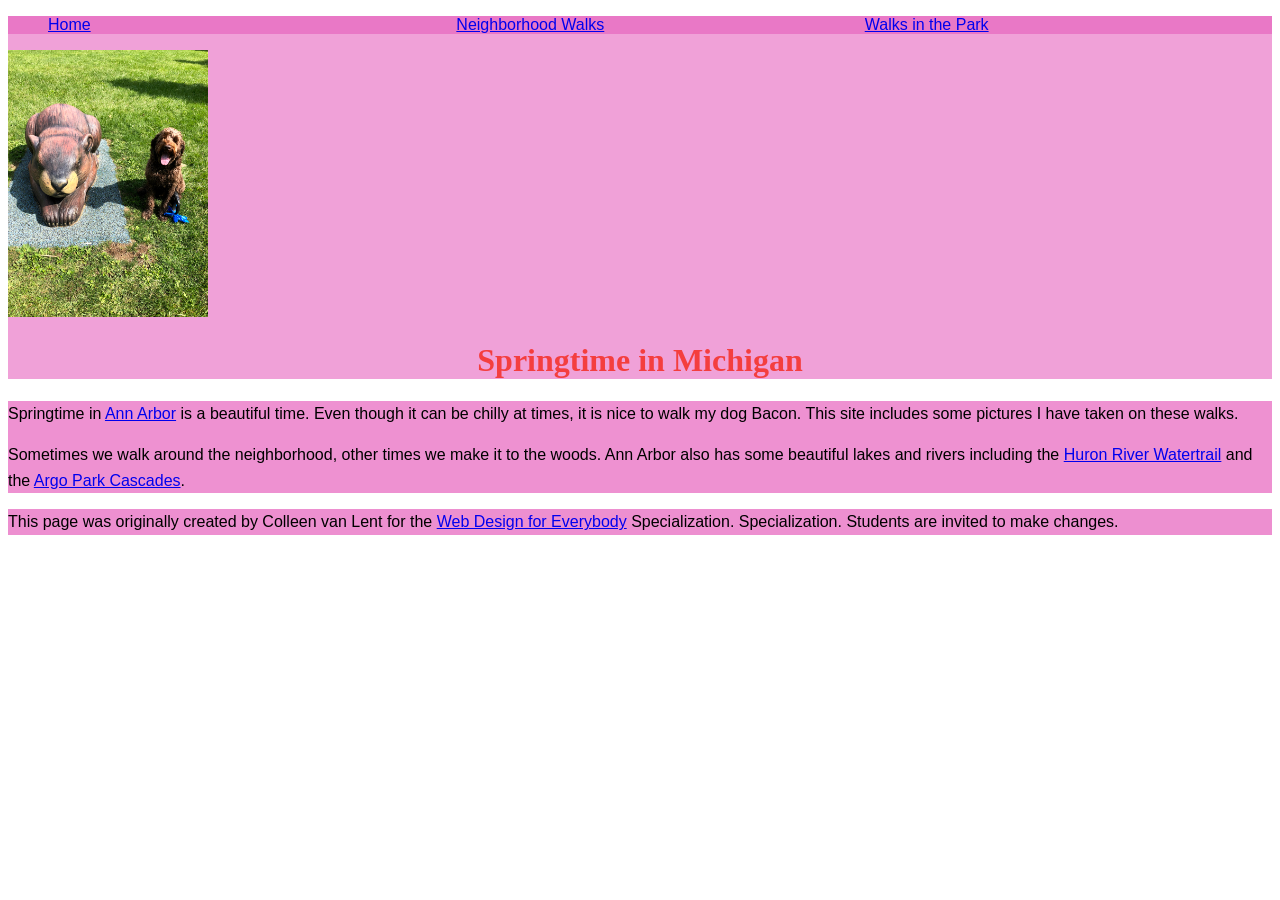
==== index.html @ 4ee2be5d "Complete CSS3 Homework One" ====
<!DOCTYPE html>
<html lang="en">

<head>
  <meta charset="utf-8">
  <meta name="viewport" content="width=device-width">
  <title>Springtime In Michigan</title>
  <!-- You will need to link to the CSS file -->
  <link rel="stylesheet" href="css/style.css">
</head>

<body>
  <header>
    <nav>
      <ul>
        <li><a href="index.html">Home</a></li>
        <li><a href="neighborhood.html">Neighborhood Walks</a></li>
        <li><a href="parks.html">Walks in the Park</a></li>
      </ul>
    </nav>
    <img src="images/BaconGallupPark.jpg" width="200" alt="Brown Labradoodle sitting next to a statue.">
    <h1>Springtime in Michigan</h1>
  </header>
  <main>
    <p>Springtime in <a href="https://www.michigan.org/city/ann-arbor">Ann Arbor</a> is a beautiful time. Even though
      it can be chilly at times, it is nice to walk my dog Bacon. This site includes some pictures I have taken on
      these walks. </p>

    <p>Sometimes we walk around the neighborhood, other times we make it to the woods. Ann Arbor also has some
      beautiful lakes and rivers including the <a
        href="https://www.annarbor.org/things-to-do/recreation-outdoors/huron-river/">Huron River Watertrail</a> and
      the <a href="https://www.a2gov.org/departments/Parks-Recreation/parks-places/argo/pages/default.aspx">Argo Park
        Cascades</a>.</p>

  </main>
  <footer>
    <p>This page was originally created by Colleen van Lent for the <a
        href="https://www.coursera.org/specializations/web-design"> Web Design for Everybody</a> Specialization.
      Specialization. Students are invited to make changes.</p>
  </footer>

</body>

</html>
---- css/style.css ----
body {
    font-family: Verdana, Arial, sans-serif;
    font-size: 100%;
}

header {
    background-color: #ea77c6af;
}

nav {
    background-color: #ea77c6f4;
}

main {
    background-color:#ea77c6ce ;
    font-size: 100%;
}

footer {
    background-color: #ea77c6d1;
}

li {
    display: inline-block;
    width: 33%;
}

h1 {
    text-align: center;
    font-family: Georgia, serif;
    color: #f43e3e;
}

p {
    line-height: 1.6;
}
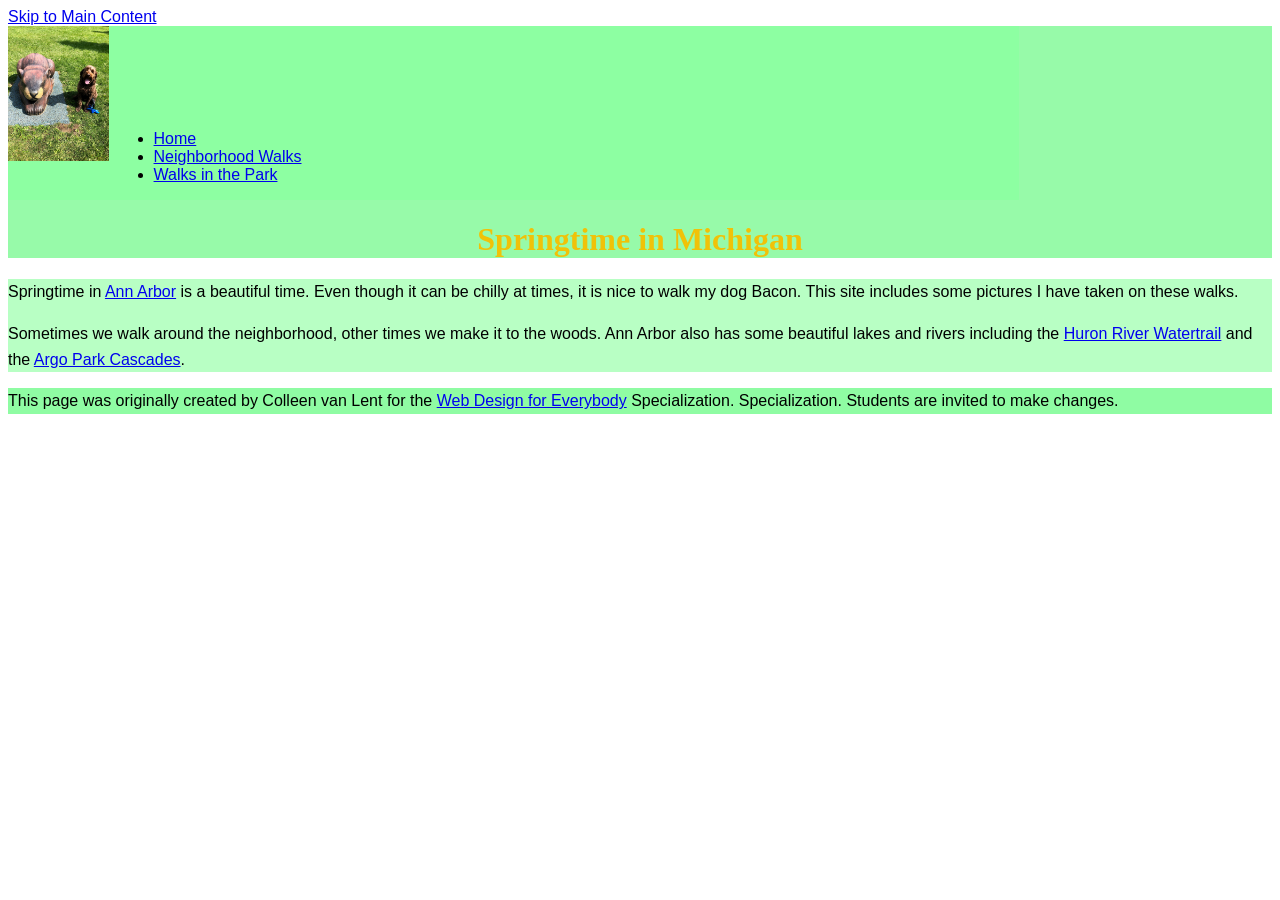
==== commit c93fd013: "Complete CSS3 Homework Two" ====
--- a/index.html
+++ b/index.html
@@ -10,18 +10,19 @@
 </head>
 
 <body>
+  <a href="#main-content">Skip to Main Content</a>
   <header>
     <nav>
+      <img src="images/BaconGallupPark.jpg" width="200" alt="Brown Labradoodle sitting next to a statue.">
       <ul>
         <li><a href="index.html">Home</a></li>
         <li><a href="neighborhood.html">Neighborhood Walks</a></li>
         <li><a href="parks.html">Walks in the Park</a></li>
       </ul>
     </nav>
-    <img src="images/BaconGallupPark.jpg" width="200" alt="Brown Labradoodle sitting next to a statue.">
     <h1>Springtime in Michigan</h1>
   </header>
-  <main>
+  <main id="main-content">
     <p>Springtime in <a href="https://www.michigan.org/city/ann-arbor">Ann Arbor</a> is a beautiful time. Even though
       it can be chilly at times, it is nice to walk my dog Bacon. This site includes some pictures I have taken on
       these walks. </p>
--- a/css/style.css
+++ b/css/style.css
@@ -4,33 +4,69 @@
 }
 
 header {
-    background-color: #ea77c6af;
+    background-color: #97faa9;
 }
 
 nav {
-    background-color: #ea77c6f4;
+    background-color: #8dffa2;
+    display: inline-block;
+    width: 80%;
+}
+
+nav img {
+  width: 10%;
+}
+
+nav ul {
+  display: inline-block;
+  width: 85%;
+  vertical-align: middle;
 }
 
 main {
-    background-color:#ea77c6ce ;
+    background-color:#a7ffb7ce ;
     font-size: 100%;
 }
 
 footer {
-    background-color: #ea77c6d1;
+    background-color: #8ffca3;
 }
-
+/*
 li {
     display: inline-block;
     width: 33%;
 }
+*/
 
 h1 {
     text-align: center;
     font-family: Georgia, serif;
-    color: #f43e3e;
+    color: #f0c208;
 }
 
 p {
     line-height: 1.6;
+}
+
+.grid {
+  display: grid;
+  grid-template-columns: 40% 40%;
+  justify-content: space-evenly;
+  align-items: start;
+  row-gap: 20px;
+}
+
+.grid img {
+  width: 100%;
+}
+
+.flex {
+  display: flex;
+  flex-wrap: wrap;
+  justify-content: space-evenly;
+  row-gap: 15px;
+}
+
+.flex img {
+  width: 30%;
 }
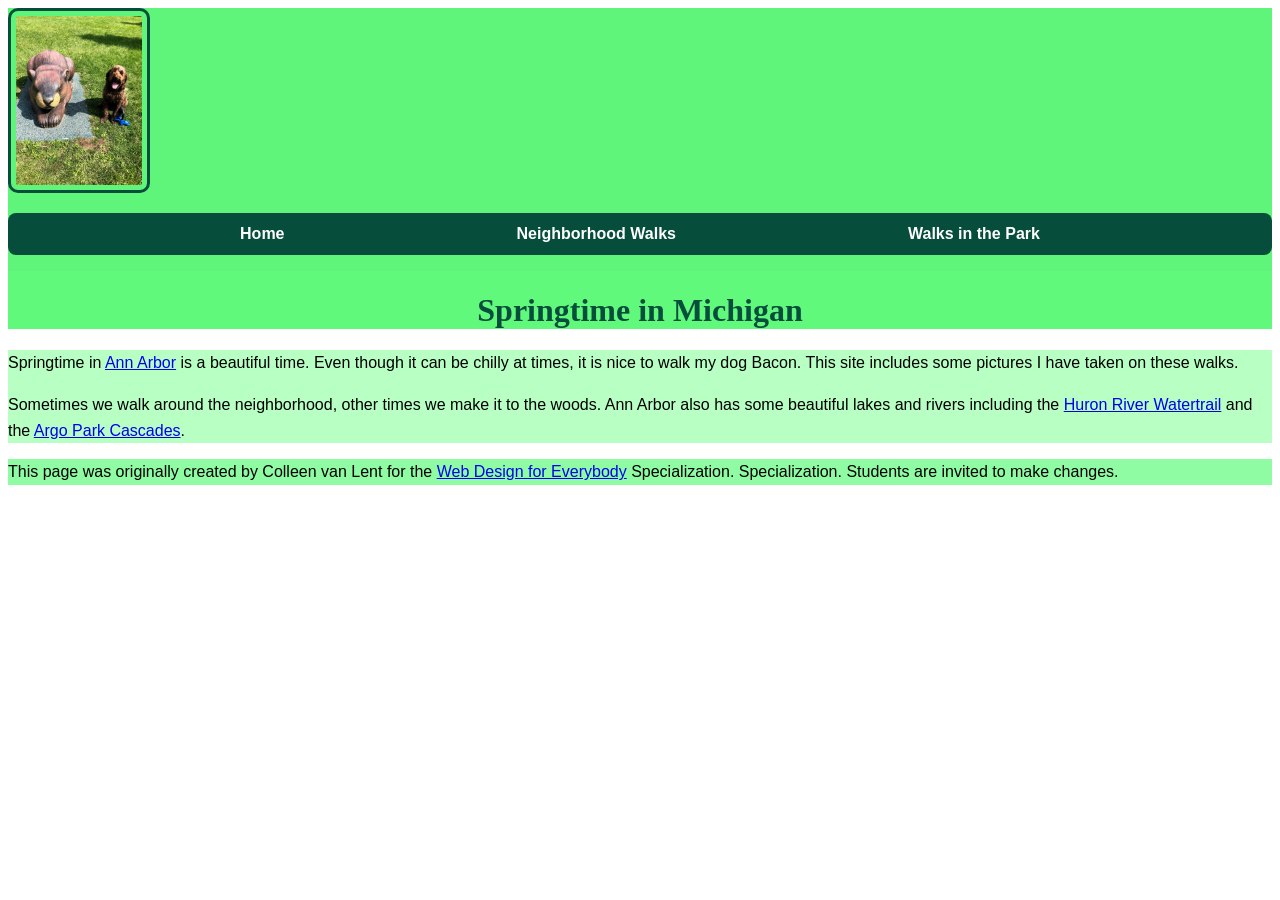
==== commit 7c10b85a: "final project" ====
--- a/index.html
+++ b/index.html
@@ -10,7 +10,7 @@
 </head>
 
 <body>
-  <a href="#main-content">Skip to Main Content</a>
+  <a class="skip" href="#main-content">Skip to Main Content</a>
   <header>
     <nav>
       <img src="images/BaconGallupPark.jpg" width="200" alt="Brown Labradoodle sitting next to a statue.">
--- a/css/style.css
+++ b/css/style.css
@@ -4,23 +4,42 @@
 }
 
 header {
-    background-color: #97faa9;
+    background-color: #60f97c;
 }
 
 nav {
-    background-color: #8dffa2;
+    background-color: #5ff47a;
     display: inline-block;
-    width: 80%;
+    width: 100%;
+    
 }
 
 nav img {
   width: 10%;
 }
 
+nav a {
+  color: #ffffff;
+  text-decoration: none;
+  font-weight: bold;
+  padding: 8px 12px;
+  transition: background-color 0.3s ease, color 0.3s ease;
+}
+
+nav a:hover {
+  background-color: #ffffff;
+  color: #064E3B;
+  border-radius: 5px;
+}
+
 nav ul {
-  display: inline-block;
-  width: 85%;
-  vertical-align: middle;
+  display: flex;
+  justify-content: space-evenly;
+  align-items: center;
+  list-style-type: none;
+  background-color: #064E3B;
+  padding: 12px;
+  border-radius: 8px;
 }
 
 main {
@@ -41,7 +60,7 @@
 h1 {
     text-align: center;
     font-family: Georgia, serif;
-    color: #f0c208;
+    color: #064E3B;
 }
 
 p {
@@ -69,4 +88,29 @@
 
 .flex img {
   width: 30%;
-}+}
+
+.flex img:nth-child(odd) {
+  border-radius: 10px;
+}
+.flex img:nth-child(even) {
+  border-radius: 50%;
+}
+
+.skip {
+  position: absolute;
+  left: -10000px;
+}
+
+.skip:focus {
+  position: static;
+  background-color: #064E3B;
+  color: #ffffff;
+  padding: 8px;
+}
+
+img {
+  border: 3px solid #064E3B;
+  padding: 5px;
+  border-radius: 10px;
+}
